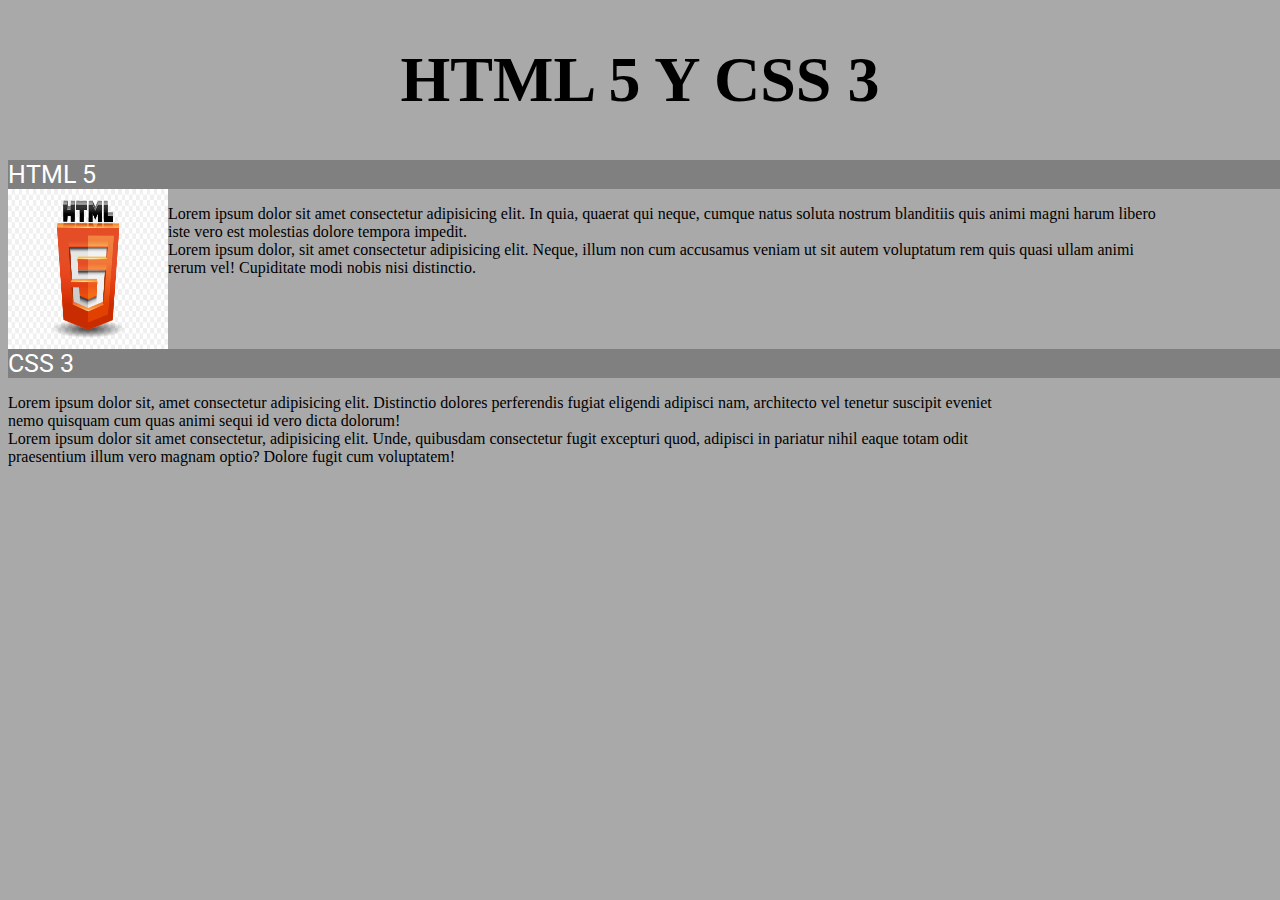
==== CSS-repaso/Ejercicio.html @ e13bfbee "Actividades realizadas desde el 6 de enero (Repaso)" ====
<!DOCTYPE html>
<html lang="es">
<head>
    <meta charset="UTF-8">
    <meta http-equiv="X-UA-Compatible" content="IE=edge">
    <meta name="viewport" content="width=device-width, initial-scale=1.0">
    <!-- Link de css -->
    <link rel="stylesheet" href="assets/css/ejercicio-stylo.css">
    <!-- funetes -->
    <link rel="preconnect" href="https://fonts.googleapis.com">
    <link rel="preconnect" href="https://fonts.gstatic.com" crossorigin>
    <link href="https://fonts.googleapis.com/css2?family=Roboto:wght@400;500&display=swap" rel="stylesheet"> 
    <title>HTML 5 y CCS 3</title>
</head>
<body>
    <h1>HTML 5 Y CSS 3</h1>
    <div class="Encabezado">
        <header>HTML 5</header>
    </div>
    <div class="Contenido"><img src="html5.png" alt="logotipo de html"><p>Lorem ipsum dolor sit amet consectetur adipisicing elit. In quia, quaerat qui neque, cumque natus soluta nostrum blanditiis quis animi magni harum libero iste vero est molestias dolore tempora impedit. <br> Lorem ipsum dolor, sit amet consectetur adipisicing elit. Neque, illum non cum accusamus veniam ut sit autem voluptatum rem quis quasi ullam animi rerum vel! Cupiditate modi nobis nisi distinctio.</p>
    </div>
    <div class="Encabezado">
        <header>CSS 3</header> 
        <div class="Contenido"><p>Lorem ipsum dolor sit, amet consectetur adipisicing elit. Distinctio dolores perferendis fugiat eligendi adipisci nam, architecto vel tenetur suscipit eveniet nemo quisquam cum quas animi sequi id vero dicta dolorum! <br> Lorem ipsum dolor sit amet consectetur, adipisicing elit. Unde, quibusdam consectetur fugit excepturi quod, adipisci in pariatur nihil eaque totam odit praesentium illum vero magnam optio? Dolore fugit cum voluptatem!</p> </div>
    </div>
</body>
</html>
---- CSS-repaso/assets/css/ejercicio-stylo.css ----
body{
    background-color:darkgray;
}
h1{
    text-align: center;
    font-size: 400%;
}
.Encabezado header{
    background-color: grey;
    color: white;
    width: 1500px;
    margin: 0 auto;
    font-family: 'Roboto', sans-serif;
    font-size: 25px;

}
img{
    display: flex;
    height: 160px;
    width: 160px;
}
.Contenido{
    display: flex;
}
p{
    width: 1000px;    
}
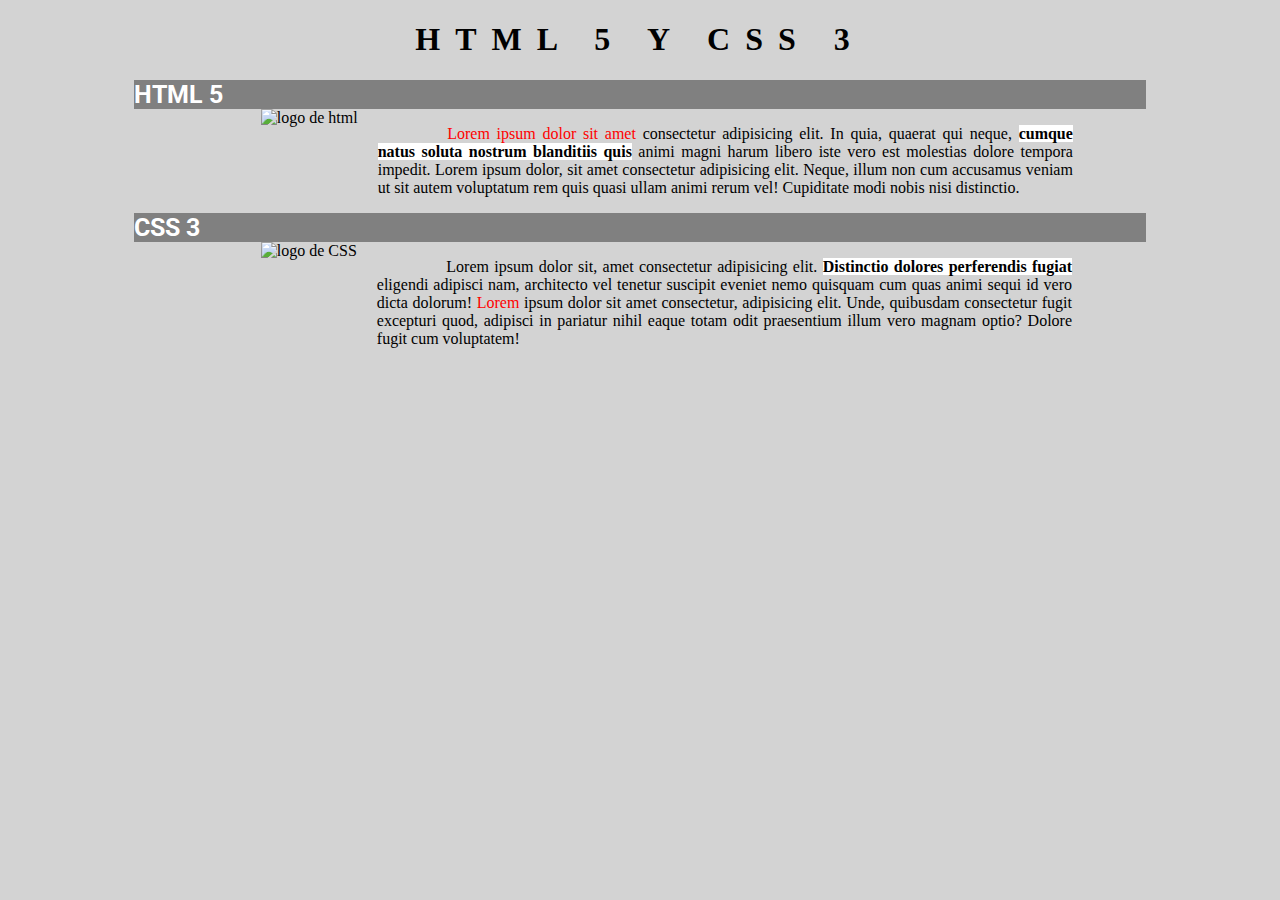
==== commit 0266d958: "Finalizando detalles de ejercicio antes de flex" ====
--- a/CSS-repaso/Ejercicio.html
+++ b/CSS-repaso/Ejercicio.html
@@ -13,15 +13,25 @@
     <title>HTML 5 y CCS 3</title>
 </head>
 <body>
-    <h1>HTML 5 Y CSS 3</h1>
-    <div class="Encabezado">
-        <header>HTML 5</header>
-    </div>
-    <div class="Contenido"><img src="html5.png" alt="logotipo de html"><p>Lorem ipsum dolor sit amet consectetur adipisicing elit. In quia, quaerat qui neque, cumque natus soluta nostrum blanditiis quis animi magni harum libero iste vero est molestias dolore tempora impedit. <br> Lorem ipsum dolor, sit amet consectetur adipisicing elit. Neque, illum non cum accusamus veniam ut sit autem voluptatum rem quis quasi ullam animi rerum vel! Cupiditate modi nobis nisi distinctio.</p>
-    </div>
-    <div class="Encabezado">
-        <header>CSS 3</header> 
-        <div class="Contenido"><p>Lorem ipsum dolor sit, amet consectetur adipisicing elit. Distinctio dolores perferendis fugiat eligendi adipisci nam, architecto vel tenetur suscipit eveniet nemo quisquam cum quas animi sequi id vero dicta dolorum! <br> Lorem ipsum dolor sit amet consectetur, adipisicing elit. Unde, quibusdam consectetur fugit excepturi quod, adipisci in pariatur nihil eaque totam odit praesentium illum vero magnam optio? Dolore fugit cum voluptatem!</p> </div>
-    </div>
+    <main><!-- etiqueta semantica -->
+        <article>
+            <h1>HTML 5 Y CSS 3</h1>
+                <div class="Encabezado">
+                    <h3>HTML 5</h3>
+                 </div>
+                 <div class="Contenido"> 
+                     <img src="https://www.mclibre.org/consultar/htmlcss/ejercicios/ejemplo/html5-logo.svg" alt="logo de html"><p><span class="parrafoRed">Lorem ipsum dolor sit amet</span> consectetur adipisicing elit. In quia, quaerat qui neque, <span class="parrafoBold">cumque natus soluta nostrum blanditiis quis</span> animi magni harum libero iste vero est molestias dolore tempora impedit. Lorem ipsum dolor, sit amet consectetur adipisicing elit. Neque, illum non cum accusamus veniam ut sit autem voluptatum rem quis quasi ullam animi rerum vel! Cupiditate modi nobis nisi distinctio.</p>
+                 </div>
+        </article>
+       <article>
+        <div class="Encabezado">
+            <h3>CSS 3</h3>
+            <div class="Contenido">
+                <img src="https://www.mclibre.org/consultar/htmlcss/ejercicios/ejemplo/css3-logo.svg" alt="logo de CSS"><p>Lorem ipsum dolor sit, amet consectetur adipisicing elit. <span class="parrafoBold">Distinctio dolores perferendis fugiat</span> eligendi adipisci nam, architecto vel tenetur suscipit eveniet nemo quisquam cum quas animi sequi id vero dicta dolorum!  <span class="parrafoRed">Lorem</span> ipsum dolor sit amet consectetur, adipisicing elit. Unde, quibusdam consectetur fugit excepturi quod, adipisci in pariatur nihil eaque totam odit praesentium illum vero magnam optio? Dolore fugit cum voluptatem!</p>
+             </div>
+       </article>
+        
+    </main>
+    
 </body>
 </html>--- a/CSS-repaso/assets/css/ejercicio-stylo.css
+++ b/CSS-repaso/assets/css/ejercicio-stylo.css
@@ -1,27 +1,38 @@
 body{
-    background-color:darkgray;
+    background-color:lightgrey;
 }
 h1{
     text-align: center;
-    font-size: 400%;
+    font-size: 200%;
+    letter-spacing: 15px;
 }
-.Encabezado header{
+.Encabezado h3{
     background-color: grey;
     color: white;
-    width: 1500px;
+    width: 80%;
     margin: 0 auto;
     font-family: 'Roboto', sans-serif;
     font-size: 25px;
 
 }
-img{
-    display: flex;
-    height: 160px;
-    width: 160px;
-}
 .Contenido{
     display: flex;
 }
-p{
-    width: 1000px;    
+.Contenido img{
+    margin-left: 20%;
 }
+.Contenido p{
+    width: 55%;
+    margin-left: 20px;
+    text-indent: 10%;
+    text-align: justify;
+}
+.Contenido .parrafoRed{
+    
+    color: red;
+}
+.Contenido .parrafoBold{
+    font-weight: bold;
+    background-color: white;
+    color: black;
+}